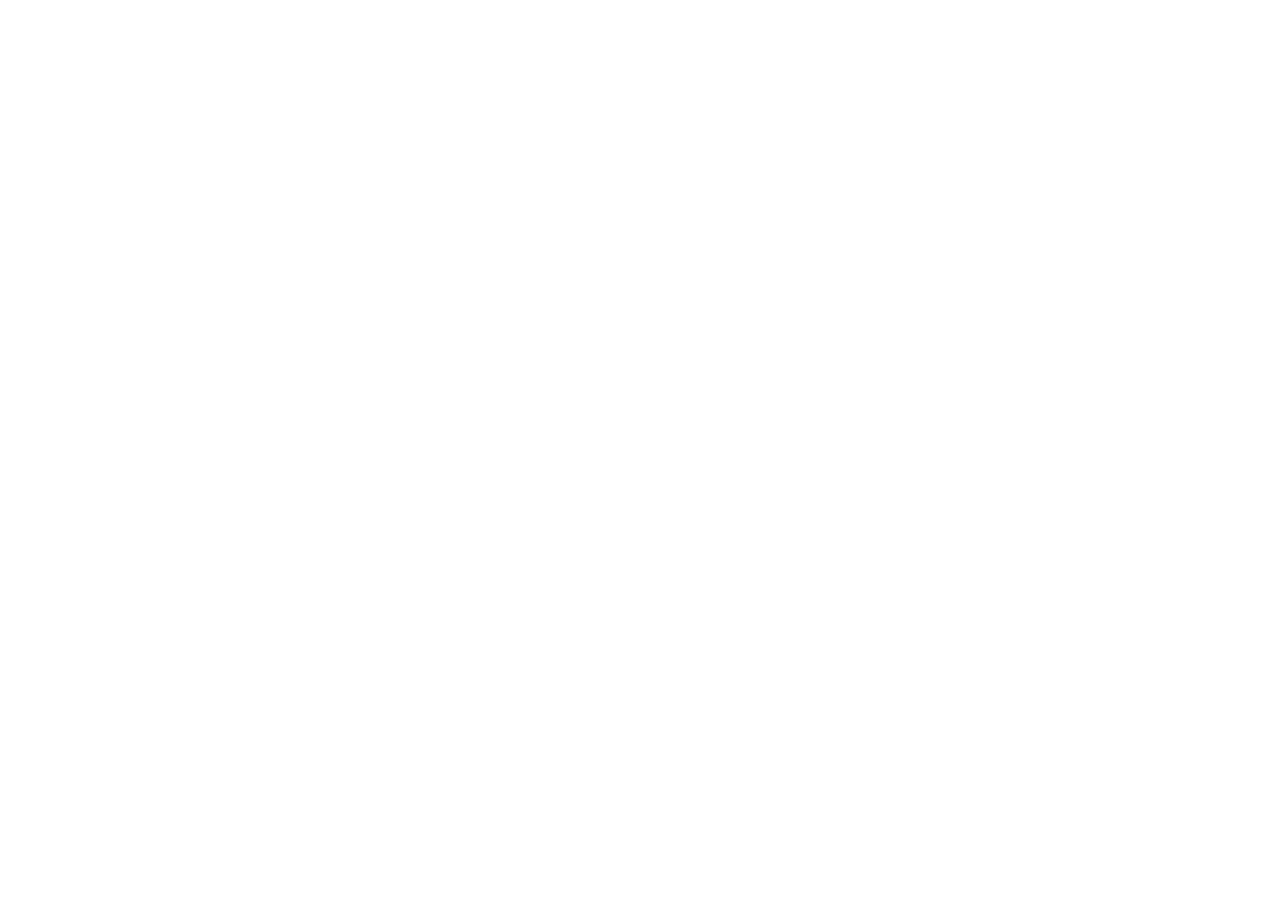
==== index.html @ fc56e122 "Pohjan muokkaus" ====
<!DOCTYPE html>
<html lang="en">
<head>
    <meta charset="UTF-8">
    <meta name="viewport" content="width=device-width, initial-scale=1.0">
    <title>Document</title>
    <link rel="stylesheet" href="../styles/styles.css">
</head>
<body>
    
</body>
</html>
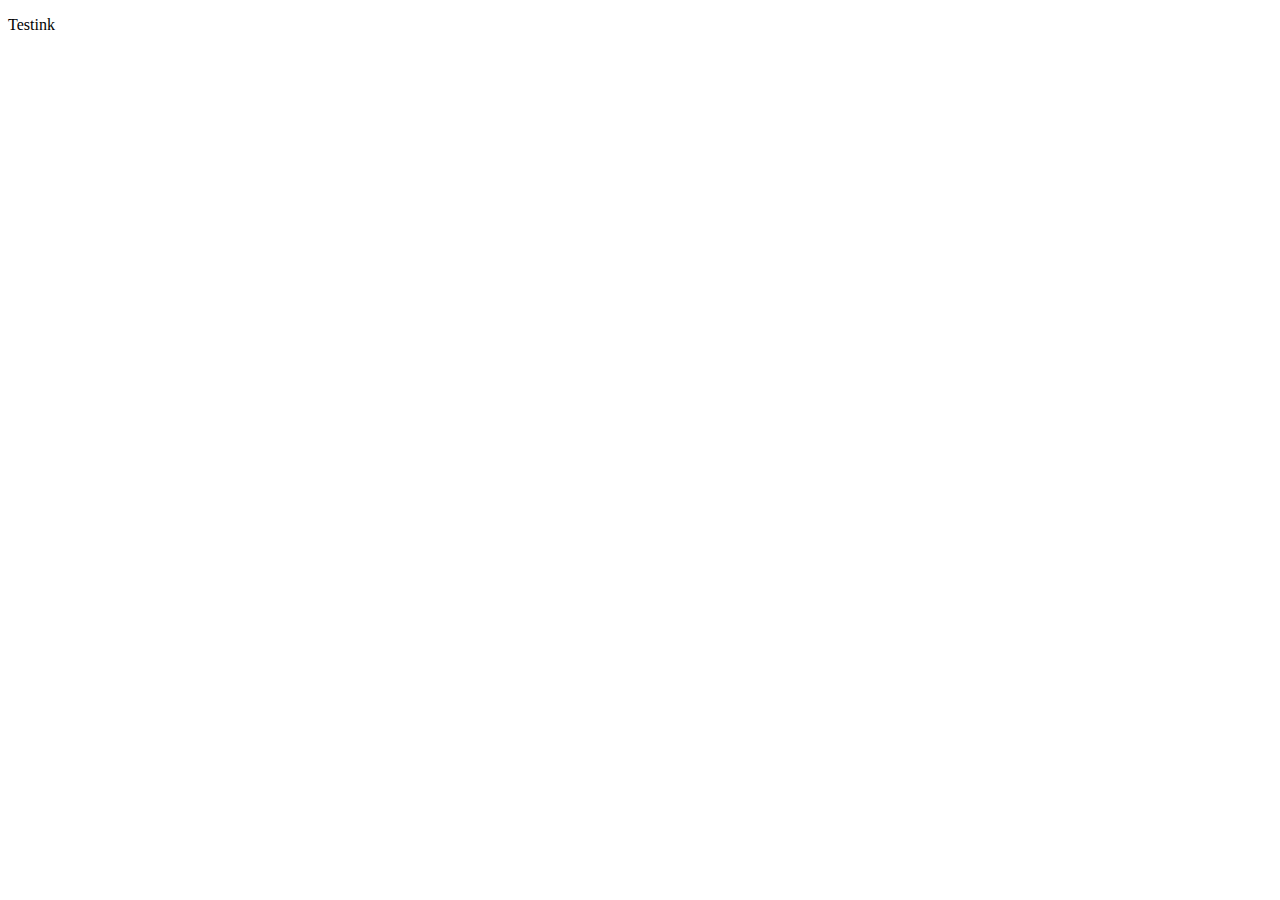
==== commit f4a51117: "Testi1" ====
--- a/index.html
+++ b/index.html
@@ -4,7 +4,8 @@
     <meta charset="UTF-8">
     <meta name="viewport" content="width=device-width, initial-scale=1.0">
     <title>Document</title>
-    <link rel="stylesheet" href="../styles/styles.css">
+    <p>Testink</p>
+    <link rel="stylesheet" href="/css/styles.css">
 </head>
 <body>
     
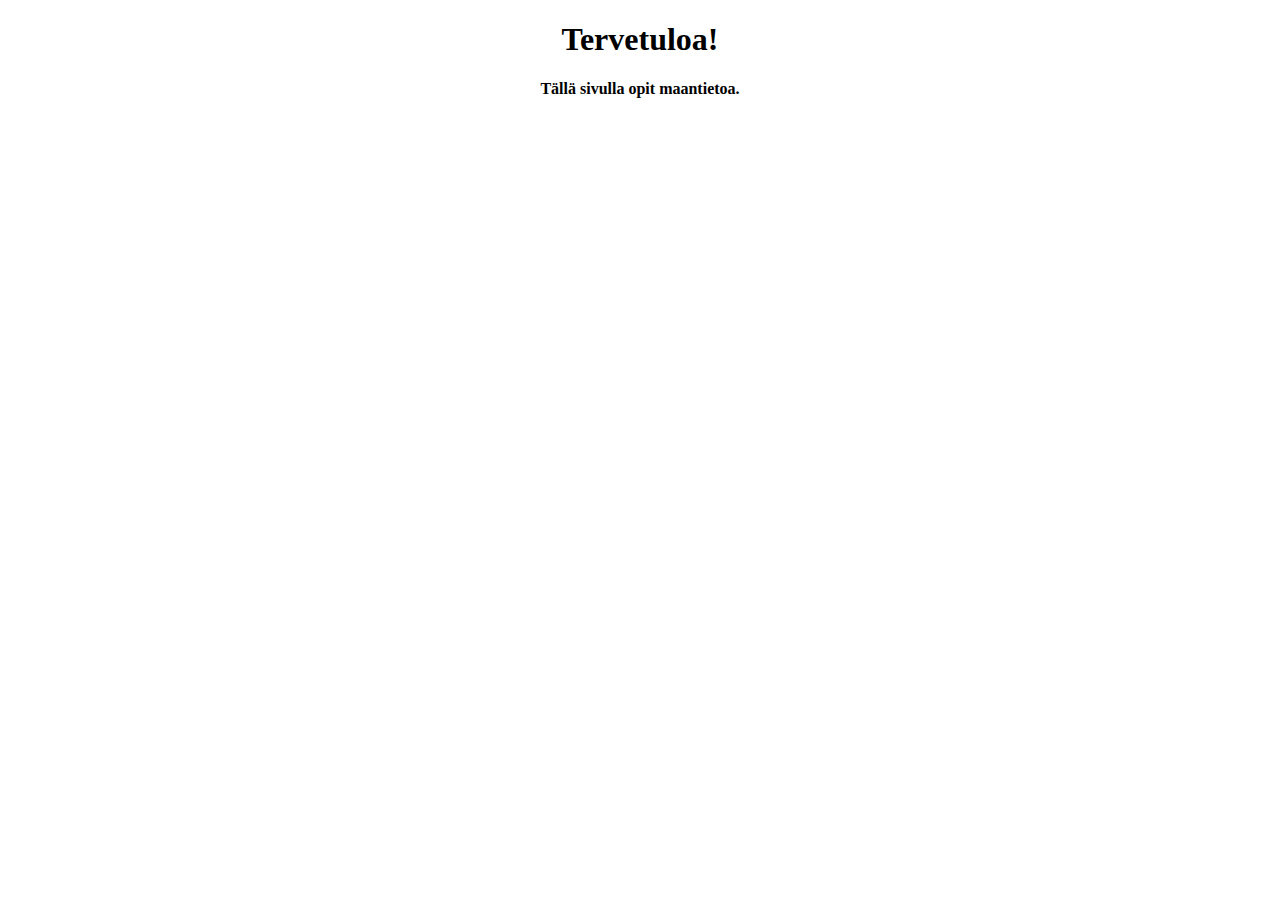
==== commit e421e6d7: "Fixed css link" ====
--- a/index.html
+++ b/index.html
@@ -4,10 +4,10 @@
     <meta charset="UTF-8">
     <meta name="viewport" content="width=device-width, initial-scale=1.0">
     <title>Document</title>
-    <p>Testink</p>
-    <link rel="stylesheet" href="/css/styles.css">
+    <link rel="stylesheet" href="./css/styles.css">
 </head>
 <body>
-    
+    <h1>Tervetuloa!</h1>
+    <h4>Tällä sivulla opit maantietoa.</h4>
 </body>
 </html>--- a/css/styles.css
+++ b/css/styles.css
@@ -0,0 +1,3 @@
+body {
+    text-align: center;
+}